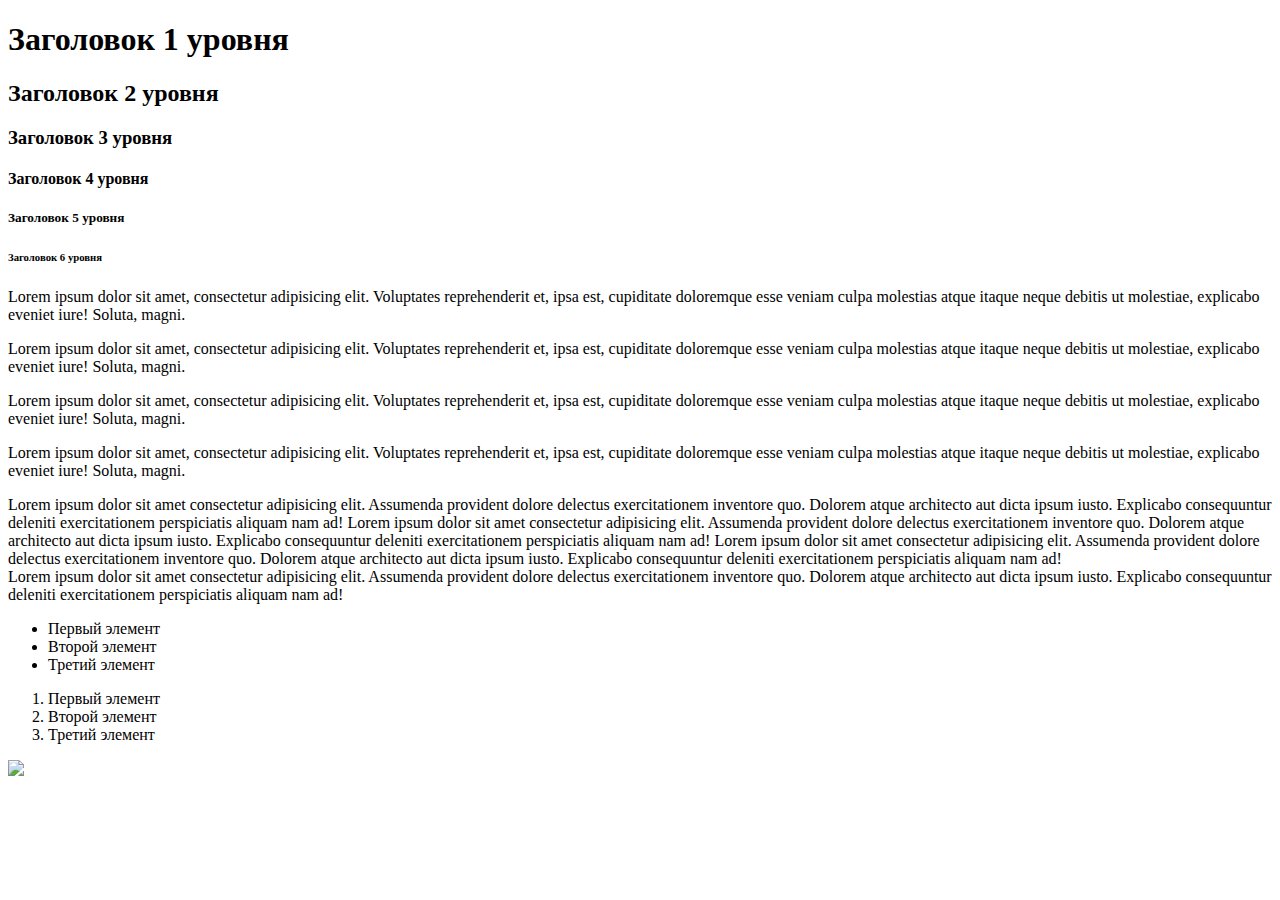
==== домашняя работа.html @ 0c8d3c31 "Add files via upload" ====
<!DOCTYPE html>
<html lang="en">
<head>
    <meta charset="UTF-8">
    <link rel="stylesheet" href="styles.css">
    <title>Занятие 6</title>

</head>
<body>
<h1> Заголовок 1 уровня </h1>
<h2> Заголовок 2 уровня </h2>
<h3> Заголовок 3 уровня </h3>
<h4> Заголовок 4 уровня </h4>
<h5> Заголовок 5 уровня </h5>
<h6> Заголовок 6 уровня </h6>
<p class="paragraph-1">
    Lorem ipsum dolor sit amet, consectetur adipisicing elit. Voluptates reprehenderit et, ipsa est, cupiditate doloremque esse veniam culpa molestias atque itaque neque debitis ut molestiae, explicabo eveniet iure! Soluta, magni.
</p>
<p class="paragraph-2">
    Lorem ipsum dolor sit amet, consectetur adipisicing elit. Voluptates reprehenderit et, ipsa est, cupiditate doloremque esse veniam culpa molestias atque itaque neque debitis ut molestiae, explicabo eveniet iure! Soluta, magni.
</p>
<p class="paragraph-3">
    Lorem ipsum dolor sit amet, consectetur adipisicing elit. Voluptates reprehenderit et, ipsa est, cupiditate doloremque esse veniam culpa molestias atque itaque neque debitis ut molestiae, explicabo eveniet iure! Soluta, magni.
</p>
<p class="paragraph-4">

    Lorem ipsum dolor sit amet, consectetur adipisicing elit. Voluptates reprehenderit et, ipsa est, cupiditate doloremque esse veniam culpa molestias atque itaque neque debitis ut molestiae, explicabo eveniet iure! Soluta, magni.
</p>
<div>
    <span>
        Lorem ipsum dolor sit amet consectetur adipisicing elit. Assumenda provident dolore delectus exercitationem inventore quo. Dolorem atque architecto aut dicta ipsum iusto. Explicabo consequuntur deleniti exercitationem perspiciatis aliquam nam ad!
    </span>
    <span>
         Lorem ipsum dolor sit amet consectetur adipisicing elit. Assumenda provident dolore delectus exercitationem inventore quo. Dolorem atque architecto aut dicta ipsum iusto. Explicabo consequuntur deleniti exercitationem perspiciatis aliquam nam ad!
    </span>
    <span>
        Lorem ipsum dolor sit amet consectetur adipisicing elit. Assumenda provident dolore delectus exercitationem inventore quo. Dolorem atque architecto aut dicta ipsum iusto. Explicabo consequuntur deleniti exercitationem perspiciatis aliquam nam ad!
    </span>
</div>
<span>
    Lorem ipsum dolor sit amet consectetur adipisicing elit. Assumenda provident dolore delectus exercitationem inventore quo. Dolorem atque architecto aut dicta ipsum iusto. Explicabo consequuntur deleniti exercitationem perspiciatis aliquam nam ad!
</span>
<ul>
    <li>
        Первый элемент
    </li>
    <li>
        Второй элемент
    </li>
    <li>
        Третий элемент
    </li>
</ul>
<ol>
    <li>
        Первый элемент
    </li>
    <li>
        Второй элемент
    </li>
    <li>
        Третий элемент
    </li>

</ol>
<img src="dragon.png">
</img>
</body>
</html>
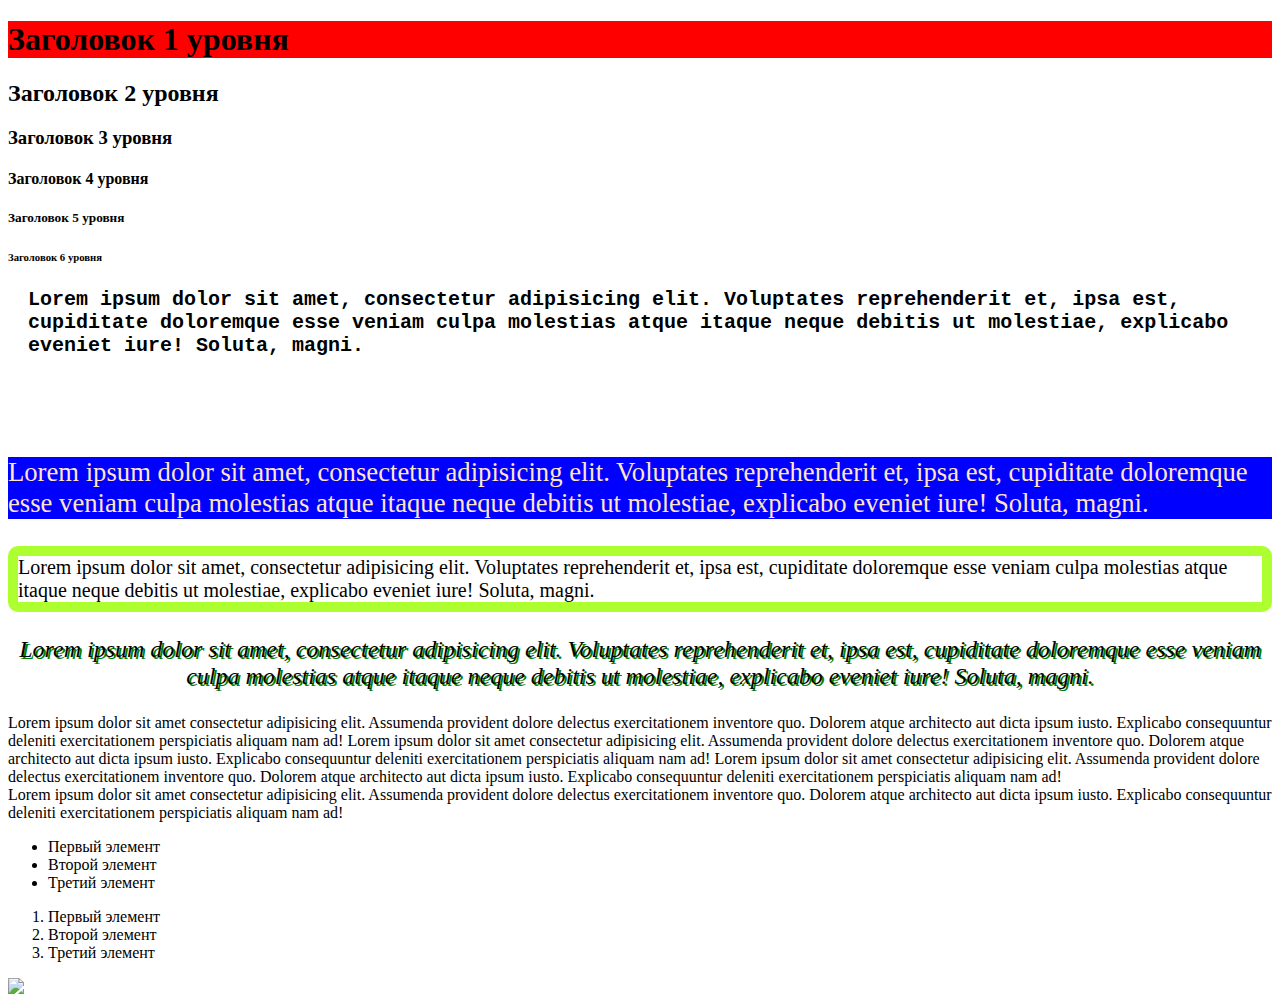
==== commit 09a152e6: "Add files via upload" ====
--- a/домашняя работа.html
+++ b/домашняя работа.html
@@ -23,8 +23,7 @@
     Lorem ipsum dolor sit amet, consectetur adipisicing elit. Voluptates reprehenderit et, ipsa est, cupiditate doloremque esse veniam culpa molestias atque itaque neque debitis ut molestiae, explicabo eveniet iure! Soluta, magni.
 </p>
 <p class="paragraph-4">
-
-    Lorem ipsum dolor sit amet, consectetur adipisicing elit. Voluptates reprehenderit et, ipsa est, cupiditate doloremque esse veniam culpa molestias atque itaque neque debitis ut molestiae, explicabo eveniet iure! Soluta, magni.
+    <i>Lorem ipsum dolor sit amet, consectetur adipisicing elit. Voluptates reprehenderit et, ipsa est, cupiditate doloremque esse veniam culpa molestias atque itaque neque debitis ut molestiae, explicabo eveniet iure! Soluta, magni.</i>
 </p>
 <div>
     <span>
--- a/styles.css
+++ b/styles.css
@@ -0,0 +1,29 @@
+h1 {
+    background: red;
+}
+
+.paragraph-1 {
+    font-weight: 600;
+    font-size: 20px;
+    font-family: 'Courier New';
+    margin-bottom: 50px;
+    padding-bottom: 50px;
+    padding-left: 20px;
+}
+
+.paragraph-2 {
+    background: blue;
+    color: bisque;
+    font-size: 20pt;
+}
+
+.paragraph-3 {
+    border: 10px solid greenyellow;
+    border-radius: 10px;
+    font-size: 20px;
+}
+.paragraph-4{
+    text-align:center;
+    font-size: 24px;
+    text-shadow: 2px 2px green;
+}